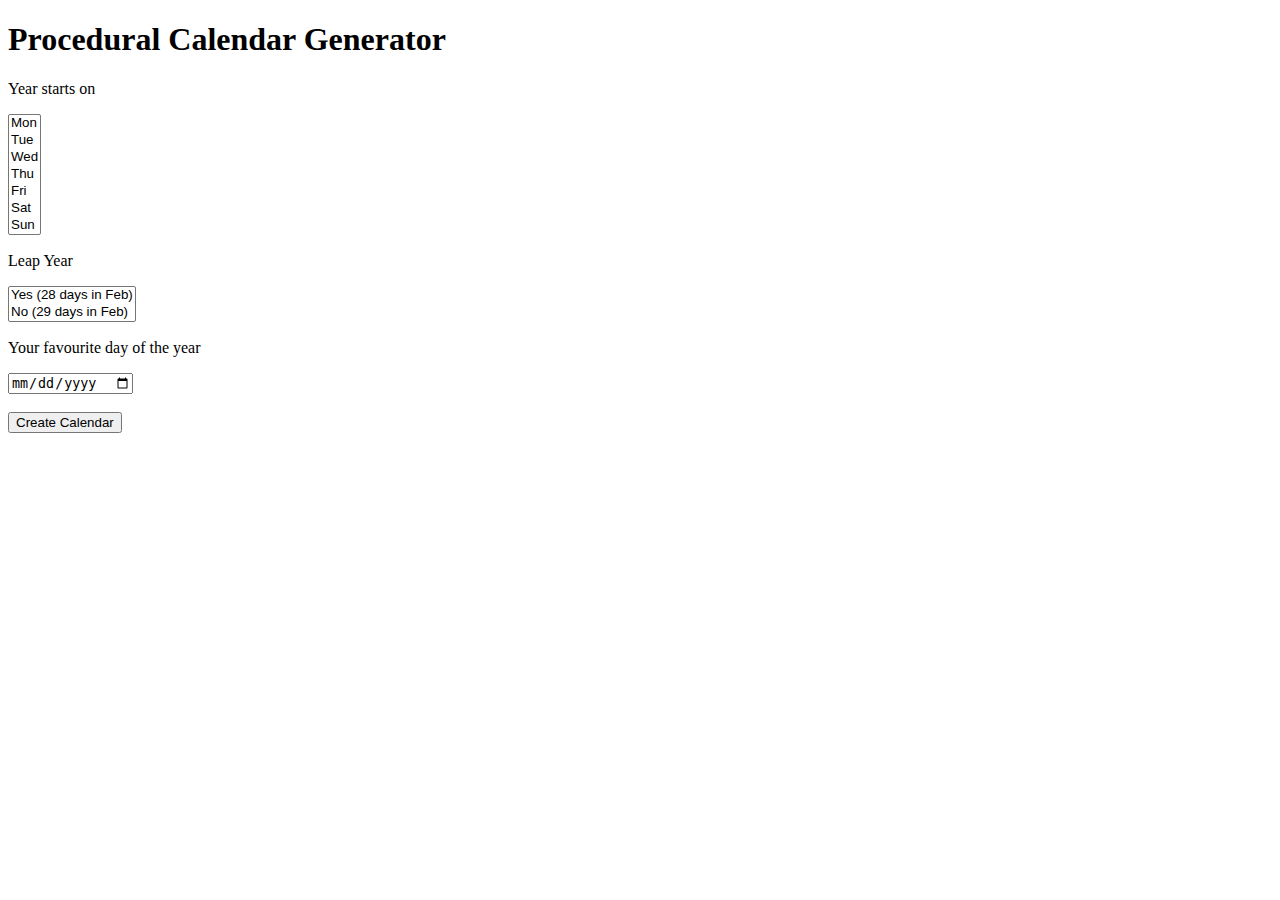
==== index.html @ bdb565c2 "added infobar, added check for null user input" ====
<!DOCTYPE html>
<html lang="en">
<head>
    <meta charset="UTF-8">
    <meta http-equiv="X-UA-Compatible" content="IE=edge">
    <meta name="viewport" content="width=device-width, initial-scale=1.0">
    <title>Calendar Menu</title>

    <link rel="stylesheet" href="index.css">
    <script src="index.js"></script>


</head>
<body>
    

    <header>
        <h1>Procedural Calendar Generator</h1>
    </header>
    


    <form action="javascript:void(0);" onsubmit=
        "formsubmitted(selectstarton.value, selectleapyear.value, selectfavdate.value)"
    >

        <div id="formgrid">


            <p>Year starts on</p>

            <select name="selectstarton" id="" size="7">
                <option value="0">Mon</option>
                <option value="1">Tue</option>
                <option value="2">Wed</option>
                <option value="3">Thu</option>
                <option value="4">Fri</option>
                <option value="5">Sat</option>
                <option value="6">Sun</option>
            </select>


            <p>Leap Year</p> 

            <select name="selectleapyear" id="" size = "2">
                <option value="28">Yes (28 days in Feb)</option>
                <option value="29">No (29 days in Feb)</option>
            </select>


            <p>Your favourite day of the year</p>

            <input type="date" name="selectfavdate" id="">

            
        </div>  


        <br>
        
        <input type="submit" value="Create Calendar">

        <!-- <input type="hidden" name="redirect" value="./index.html"> -->



    </form>






</body>
</html>
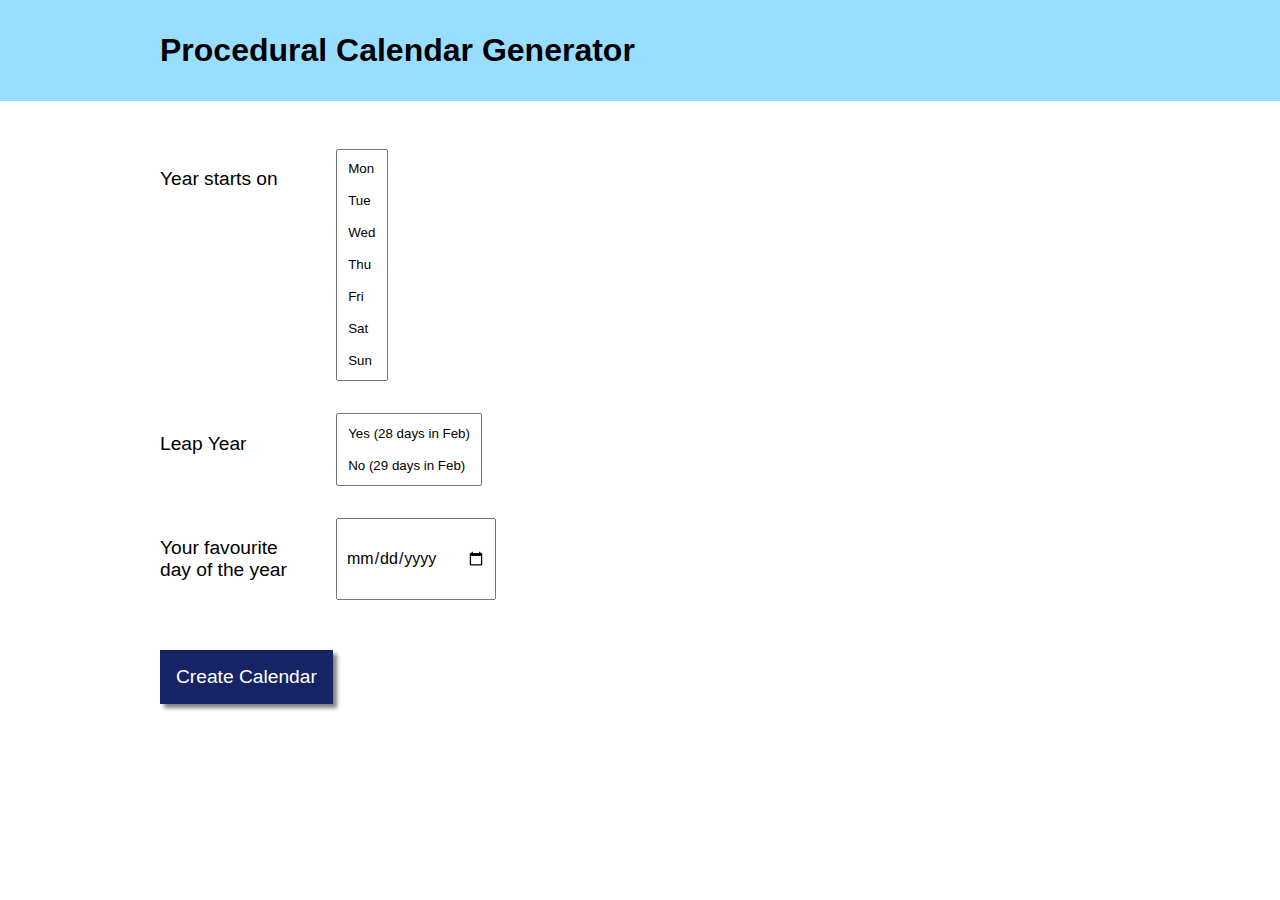
==== commit 0f87f425: "remove large spacing from code" ====
--- a/index.html
+++ b/index.html
@@ -8,8 +8,6 @@
 
     <link rel="stylesheet" href="index.css">
     <script src="index.js"></script>
-
-
 </head>
 <body>
     
@@ -18,14 +16,11 @@
         <h1>Procedural Calendar Generator</h1>
     </header>
     
-
-
     <form action="javascript:void(0);" onsubmit=
         "formsubmitted(selectstarton.value, selectleapyear.value, selectfavdate.value)"
     >
 
         <div id="formgrid">
-
 
             <p>Year starts on</p>
 
@@ -39,7 +34,6 @@
                 <option value="6">Sun</option>
             </select>
 
-
             <p>Leap Year</p> 
 
             <select name="selectleapyear" id="" size = "2">
@@ -47,28 +41,18 @@
                 <option value="29">No (29 days in Feb)</option>
             </select>
 
-
             <p>Your favourite day of the year</p>
 
             <input type="date" name="selectfavdate" id="">
-
             
         </div>  
 
-
-        <br>
-        
+        <br>        
         <input type="submit" value="Create Calendar">
 
         <!-- <input type="hidden" name="redirect" value="./index.html"> -->
 
-
-
     </form>
-
-
-
-
 
 
 </body>
--- a/index.css
+++ b/index.css
@@ -0,0 +1,65 @@
+
+body {    
+    font-family: 'Gill Sans', 'Gill Sans MT', Calibri, 'Trebuchet MS', sans-serif;
+    margin: 0;
+    padding: 0;
+}
+
+header {
+    background-color: hsl(200, 100%, 80%);
+    margin-bottom: 3rem;
+}
+
+h1 {
+    /* text-align: center; */
+    margin-top: 0;
+    margin-left: 10rem;    
+    padding: 2rem 0;
+    /* height: 5rem; */
+}
+
+p {
+    font-size: 1.2rem;
+}
+
+form {
+    padding-left: 10rem;
+}
+
+#formgrid {    
+    display: grid;
+    grid-template-columns: 9rem 10rem;
+    /* align-items: center; */
+    gap: 2rem;
+    /* background: lightblue; */
+}
+
+select {
+    overflow: auto;
+    padding: 0.2rem;
+    width:min-content;    
+}
+
+option {
+    padding: 0.5rem;
+    /* width:min-content; */
+}
+
+input[type="submit"] {
+    border:none;
+    background: #162466;
+    color:white;
+    padding: 1rem;
+    font-size: 1.2rem;
+    margin-top: 2rem;
+    box-shadow: 4px 4px 4px #808080
+}
+
+input[type="submit"]:hover {
+    cursor: pointer;
+}
+
+input[type="date"] {
+    font: inherit;
+    padding: 0.5rem;
+}
